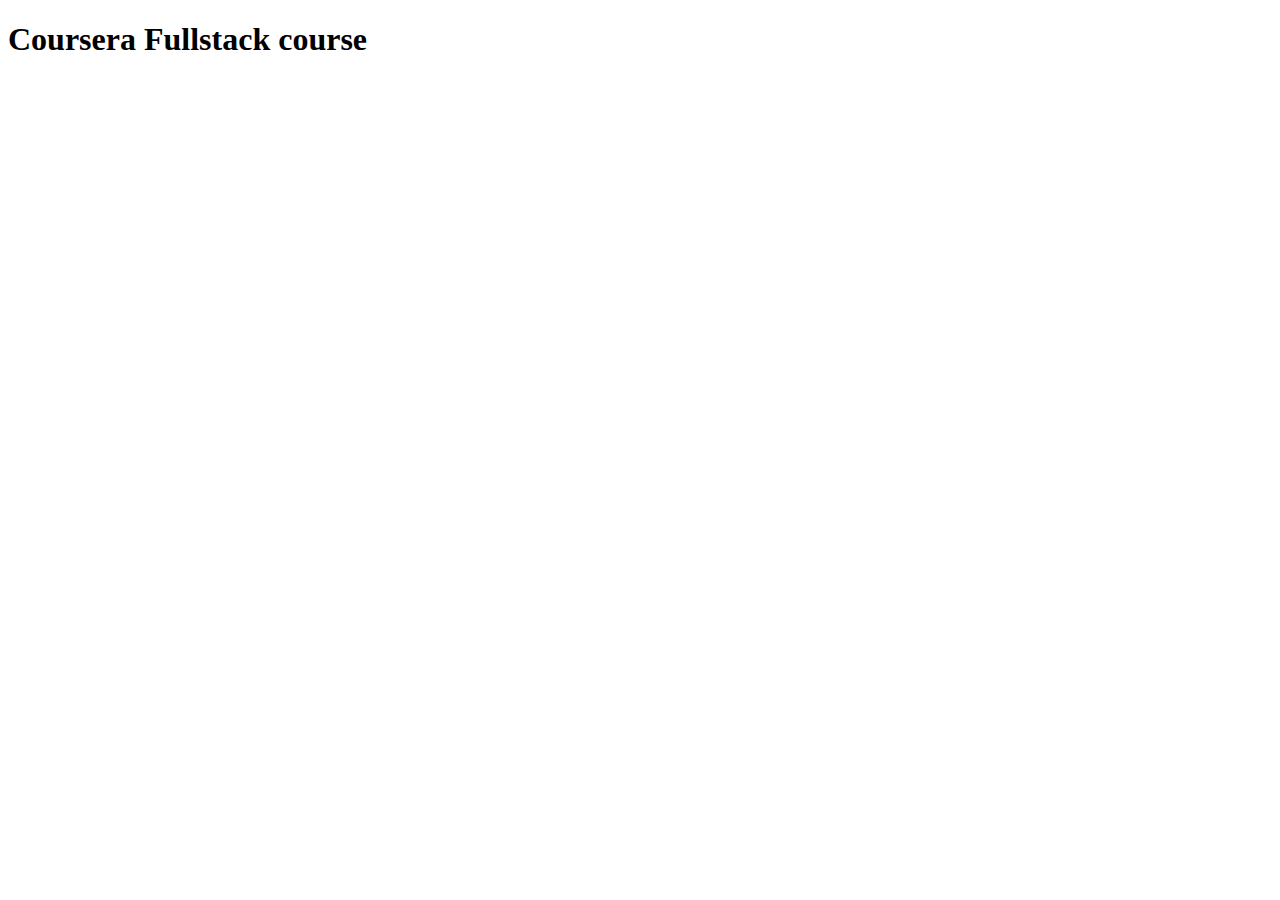
==== index.html @ c95cfa23 "Add index.html file" ====
<!doctype html>
<html>
    <head>
        <title>Coursera Fullstack course</title>
        <meta charset="utf-8">
    </head>
    <body>
        <h1>Coursera Fullstack course</h1>
    </body>
</html>
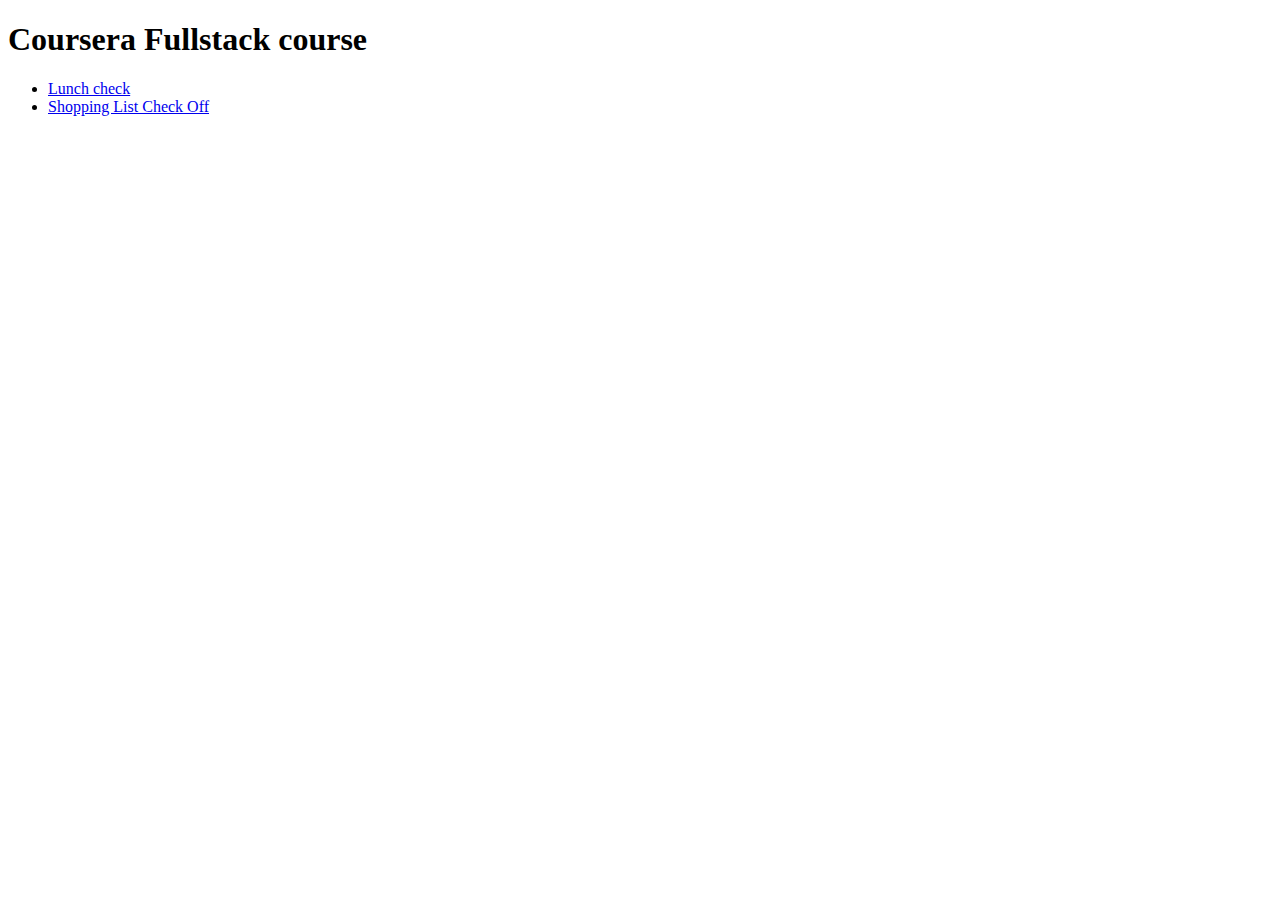
==== commit 3538d42e: "index: Add assignment links" ====
--- a/index.html
+++ b/index.html
@@ -1,10 +1,15 @@
 <!doctype html>
-<html>
+<html lang="en">
     <head>
+        <meta charset="utf-8">
+        <meta name="viewport" content="width=device-width, initial-scale=1">
         <title>Coursera Fullstack course</title>
-        <meta charset="utf-8">
     </head>
     <body>
         <h1>Coursera Fullstack course</h1>
+        <ul>
+          <li><a href="/lunch_check">Lunch check</a></li>
+          <li><a href="/shopping_list_check_off">Shopping List Check Off</a></li>
+        </ul>
     </body>
 </html>
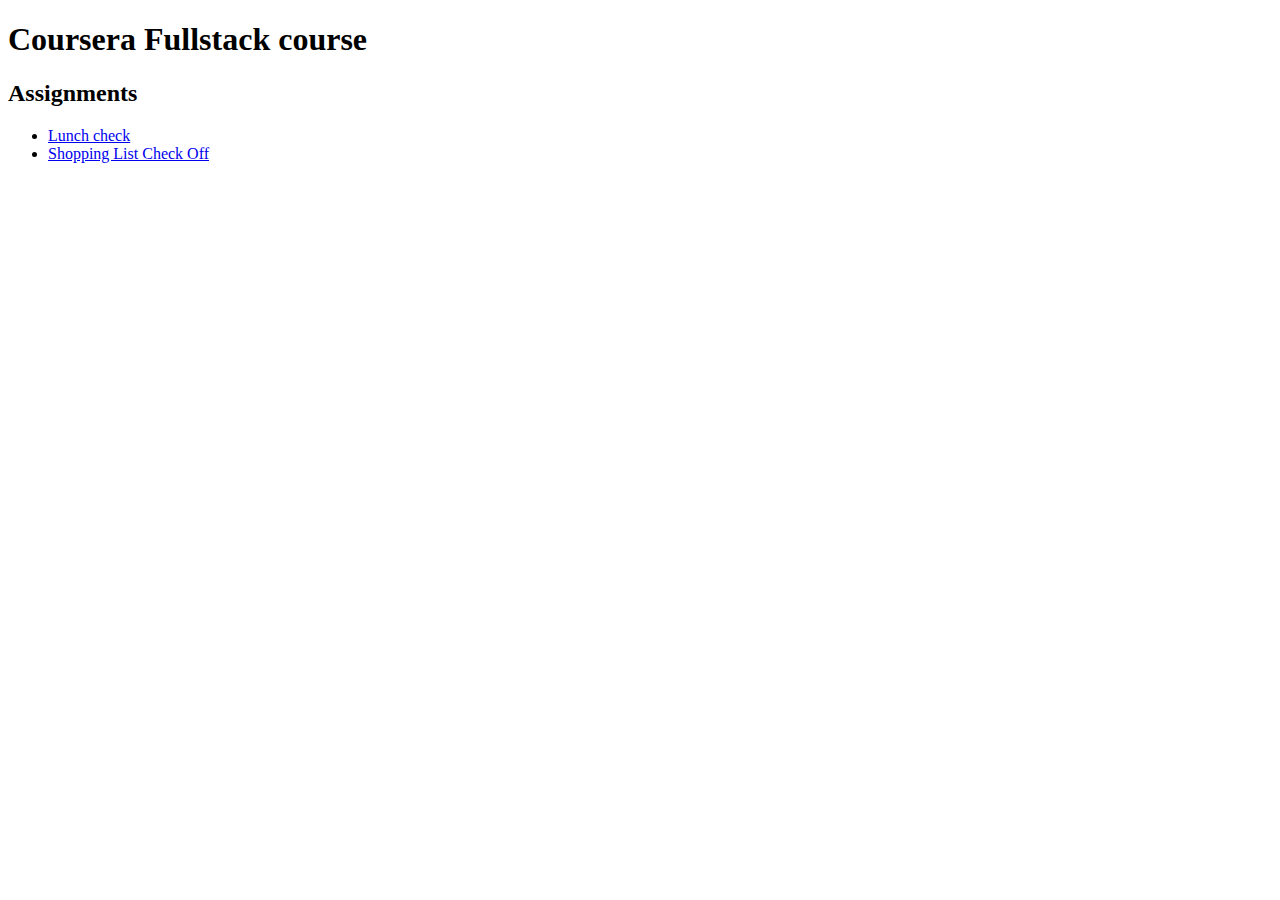
==== commit a8715651: "all: Keep common js/css/fonts in the root" ====
--- a/index.html
+++ b/index.html
@@ -3,13 +3,20 @@
     <head>
         <meta charset="utf-8">
         <meta name="viewport" content="width=device-width, initial-scale=1">
+        <link rel="stylesheet" href="/coursera-fs5-angular/css/bootstrap.min.css">
         <title>Coursera Fullstack course</title>
     </head>
-    <body>
-        <h1>Coursera Fullstack course</h1>
-        <ul>
-          <li><a href="/lunch_check">Lunch check</a></li>
-          <li><a href="/shopping_list_check_off">Shopping List Check Off</a></li>
-        </ul>
+    <body class="container">
+        <main>
+          <div class="row">
+            <h1 class="text-center col-md-12">Coursera Fullstack course</h1>
+          </div>
+          <div class="row">
+            <h2>Assignments</h2>
+            <ul class="col-md-12">
+              <li><a href="/coursera-fs5-angular/lunch_check">Lunch check</a></li>
+              <li><a href="/coursera-fs5-angular/shopping_list_check_off">Shopping List Check Off</a></li>
+            </ul>
+          </div>
     </body>
 </html>
